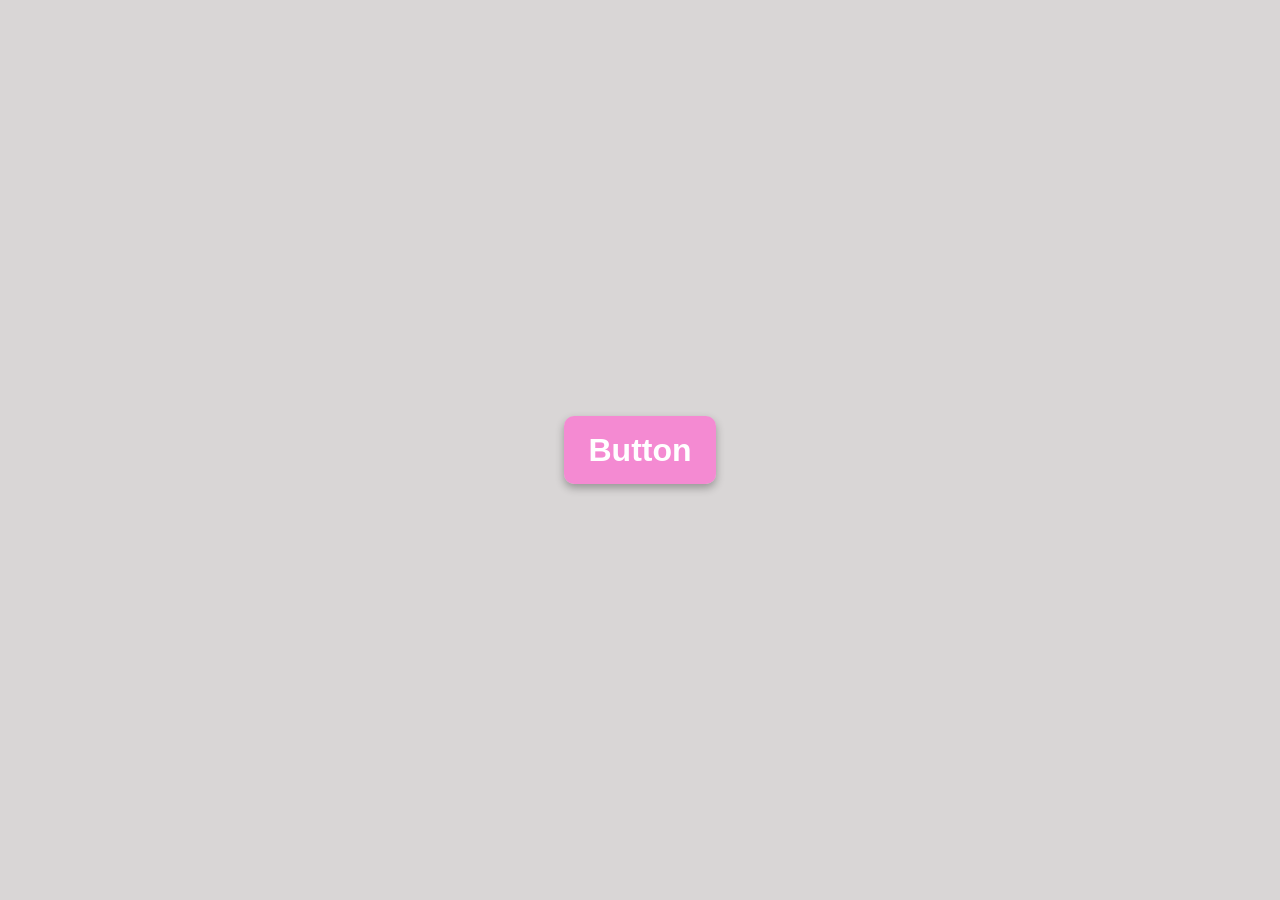
==== button-ripple-effect/index.html @ 6e64b247 "aading HTML CSS an Javascript Projects" ====
<!doctype html>
<html lang="en">
  <head>
    <meta charset="UTF-8" />
    <meta name="viewport" content="width=device-width, initial-scale=1.0" />
    <title>Button Ripple Effect</title>
    <link rel="stylesheet" href="style.css" />
  </head>
  <body>
    <a href="#"><span>Button</span></a>
    <script src="index.js"></script>
  </body>
</html>
---- button-ripple-effect/style.css ----
body {
  margin: 0;
  padding: 0;
  display: flex;
  justify-content: center;
  align-items: center;
  height: 100vh;
  background: #d9d6d6;
  font-family: Arial, Helvetica, sans-serif;
}

a {
  text-decoration: none;
  font-size: 32px;
  font-weight: bold;
  color: #fff;
}

a span {
  width: 30px;
  height: 30px;
  background: #f48ad2;
  padding: 16px 24px;
  border-radius: 10px;
  box-shadow: 0 4px 8px rgba(0, 0, 0, 0.3);
}
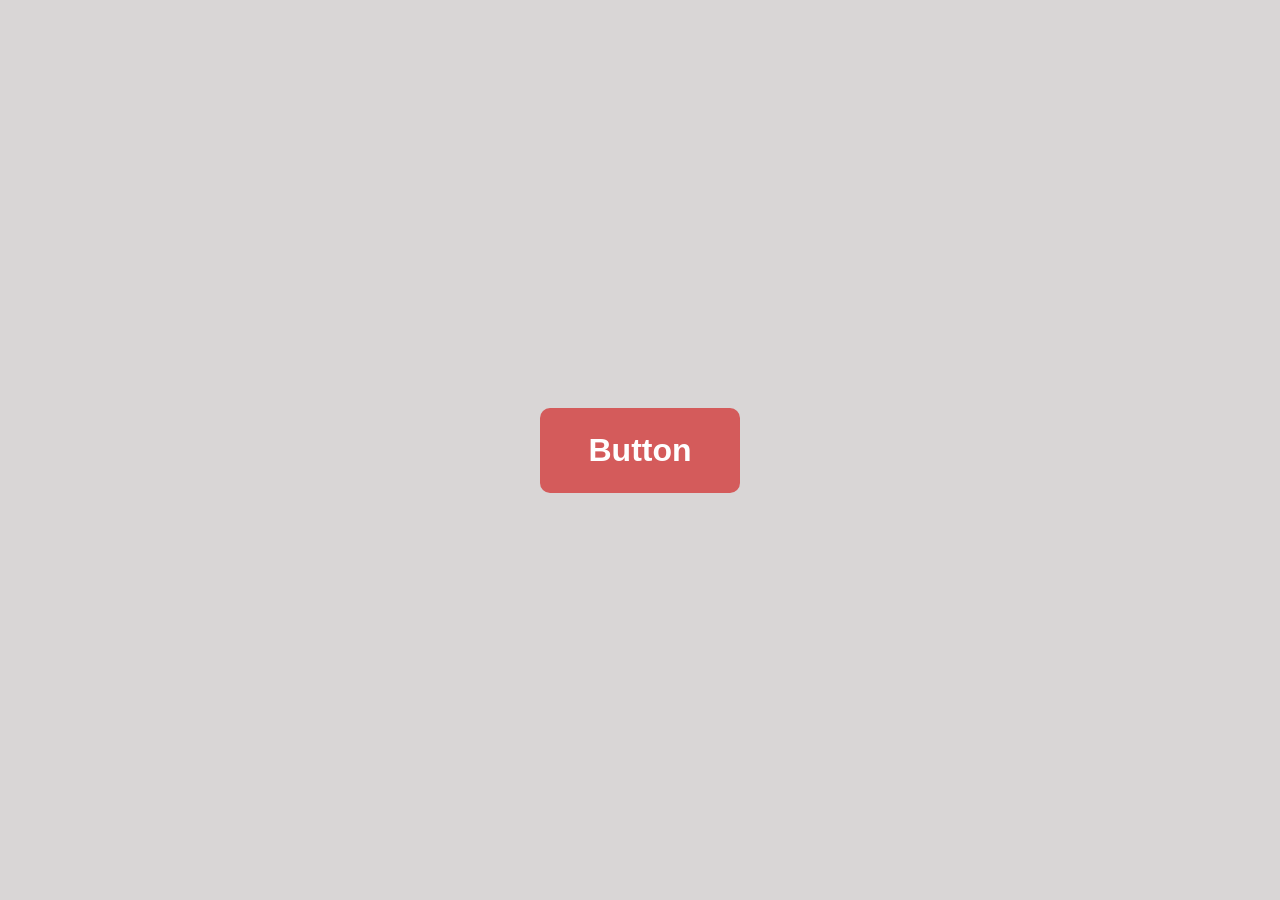
==== commit 5f8c5bf5: "update button ripple effect" ====
--- a/button-ripple-effect/index.html
+++ b/button-ripple-effect/index.html
@@ -7,7 +7,7 @@
     <link rel="stylesheet" href="style.css" />
   </head>
   <body>
-    <a href="#"><span>Button</span></a>
+    <a href="#" class="btn"><span>Button</span></a>
     <script src="index.js"></script>
   </body>
 </html>
--- a/button-ripple-effect/style.css
+++ b/button-ripple-effect/style.css
@@ -9,18 +9,39 @@
   font-family: Arial, Helvetica, sans-serif;
 }
 
-a {
+.btn {
+  background-color: #d45b5b;
   text-decoration: none;
   font-size: 32px;
   font-weight: bold;
   color: #fff;
+  border-radius: 10px;
+  padding: 24px 48px;
+  position: relative;
+  overflow: hidden;
 }
 
-a span {
-  width: 30px;
-  height: 30px;
-  background: #f48ad2;
-  padding: 16px 24px;
-  border-radius: 10px;
-  box-shadow: 0 4px 8px rgba(0, 0, 0, 0.3);
+.btn::before {
+  content: "";
+  position: absolute;
+  width: 0;
+  height: 0;
+  background-color: #d900ff;
+  top: var(--yPos);
+  left: var(--xPos);
+  transform: translate(-50%, -50%);
+  border-radius: 50%;
+  transition:
+    width 0.5s ease,
+    height 0.5s ease;
 }
+
+.btn:hover::before {
+  width: 450px;
+  height: 450px;
+}
+
+.btn span {
+  position: relative;
+  z-index: 1;
+}
